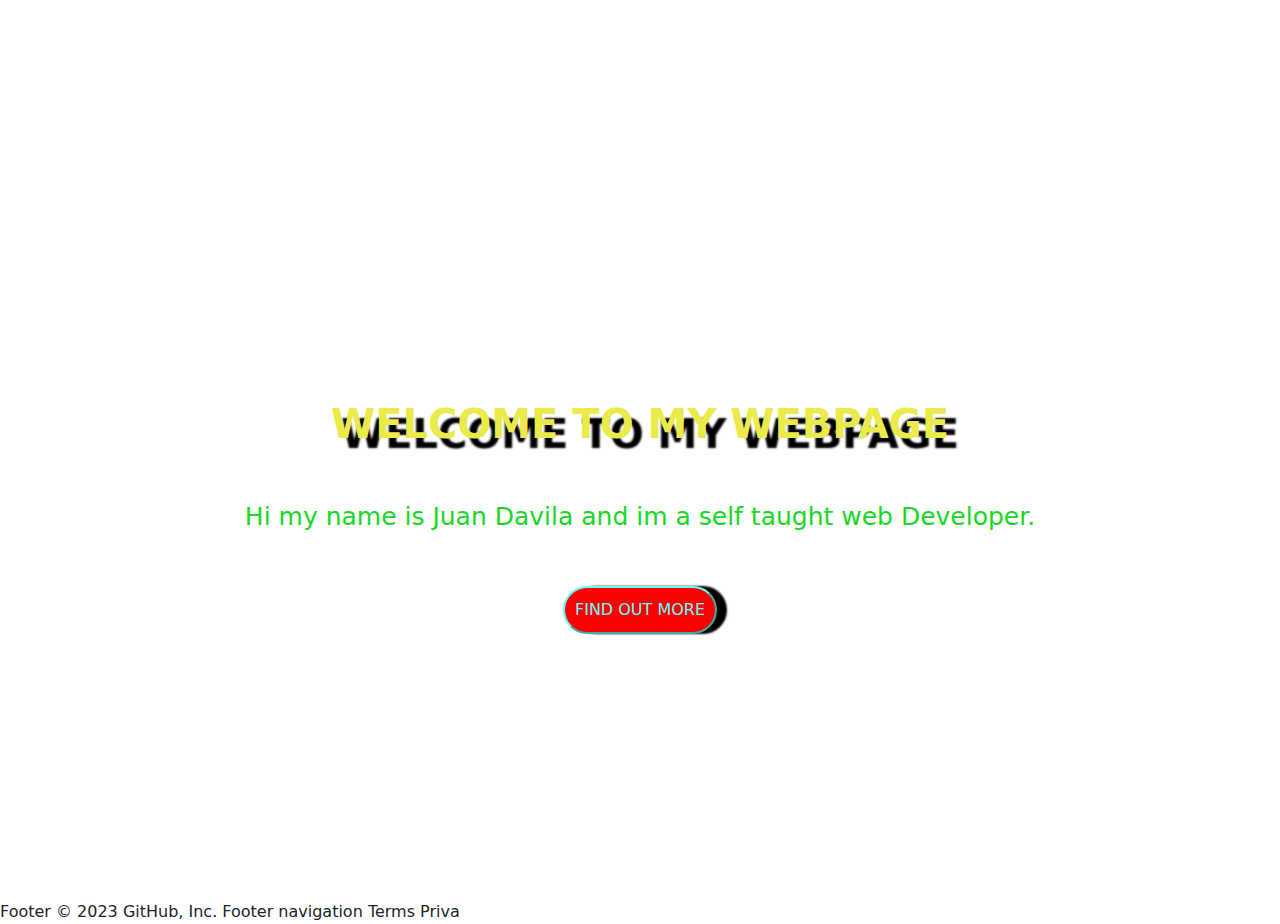
==== index.HTML @ c1840970 "Create index.HTML" ====
<!DOCTYPE html>
<html>
<head>
	<meta charset="utf-8">
	<meta name="viewport" content="width=device-width, initial-scale=1">
	<title>Startup</title>
	<link rel="stylesheet" type="text/css" href="style.startup.css">
	<link rel="stylesheet" href="https://cdn.jsdelivr.net/npm/bootstrap@5.3.0-alpha1/dist/css/bootstrap.min.css">
	<link rel="stylesheet" type="text/css" href="https://cdnjs.cloudflare.com/ajax/libs/animate.css/4.1.1/animate.min.css">
</head>
	<!-- <h1 class="hr1">hello welcome to my page</h1> -->
<body>
	<div class="container align-items-center h-100 ">
		<dev class="row">
			<header class="text-center col-12">
				<h1 class="hr2 animate__animated animate__bounceInDown"><strong>welcome to my webpage</strong></h1>
			</header>
			<div class="buffer col-12"></div>
			<p class="para1 animate__animated animate__zoomIn">Hi my name is Juan Davila and im a self taught web Developer.</p>
			<div class="buffer col-12"></div>
			<section class="text-center col-12">
				<button class="btn, btn-danger animate__animated animate__bounceInUp">Find out more</button>
		 	</section>
		</dev>
	</div>	 	
</body>
</html>
Footer
© 2023 GitHub, Inc.
Footer navigation
Terms
Priva
---- style.startup.css ----
body{
	width:100%;
	height:100vh;
/* 	background: url(https://www.wallpapertip.com/wmimgs/13-137401_blue-texture-background-hd.jpg) no-repeat center center fixed; */
	background: url(https://images.hdqwalls.com/download/polygon-shapes-dark-4k-f6-2560x1440.jpg) no-repeat center center fixed; 
	background-size: cover;
  	-webkit-background-size: cover;
 	 -moz-background-size: cover;
 	 -o-background-size: cover;
  	background-size: cover;
}
.hr1{
	color:#EAEA4A;
	font-size: 50px;
	text-transform: uppercase;
}

button{
	background-color: red;
/*	color:#63FDFD;*/
/*	cursor: pointer;*/
/*	padding: 10px;*/
/*	border-radius: 300px;*/
/*	font-weight: bold;*/
/*	text-transform: uppercase;*/

}
/*button:hover{
	font-size:120%;
	background-color: #1410D8;
	border-color: #1410D8;

}*/
.hr2{
	text-align: center;
	color:#EAEA4A;
	text-transform: uppercase;
	text-shadow: 10px 10px 2px black;
	max-width: 900px;
	max-height: 900px;
  	margin: auto;
  	margin-top:400px

}
.animate__animated.animate__bounceInDown{
 	--animate-duration: 2s;
}
.animate__animated.animate__bounceInUp{
	 --animate-duration: 2s;
}

.btn-danger{
	padding: 10px;
	text-transform: uppercase;
	border-radius: 300px;
/*	height: 50px;*/
/*	width: 150px;*/
	cursor: pointer;
	color:#63FDFD;
	border-color: #63FDFD;
	box-shadow: 10px 0px 2px black;


}
.btn-danger:hover{
	font-size: 105%;
	background-color: red;
	border-color: #63FDFD;
	font-size:120%;
 	text-transform: uppercase;
  	border: px ,solid 63FDFD;
/*  	transform: scale(1.2);*/

}

.container{
	max-width: 500px;
  	margin: auto;
 
}
.para1{
	color:#19D725;
	text-align: center;
	font-size: 25px;
/*	box-shadow:15px 10px 20px #081E1B;*/
	margin: auto;
	border-radius: 20px;
	width: 100px;
}
.buffer{
	height: 50px;
}
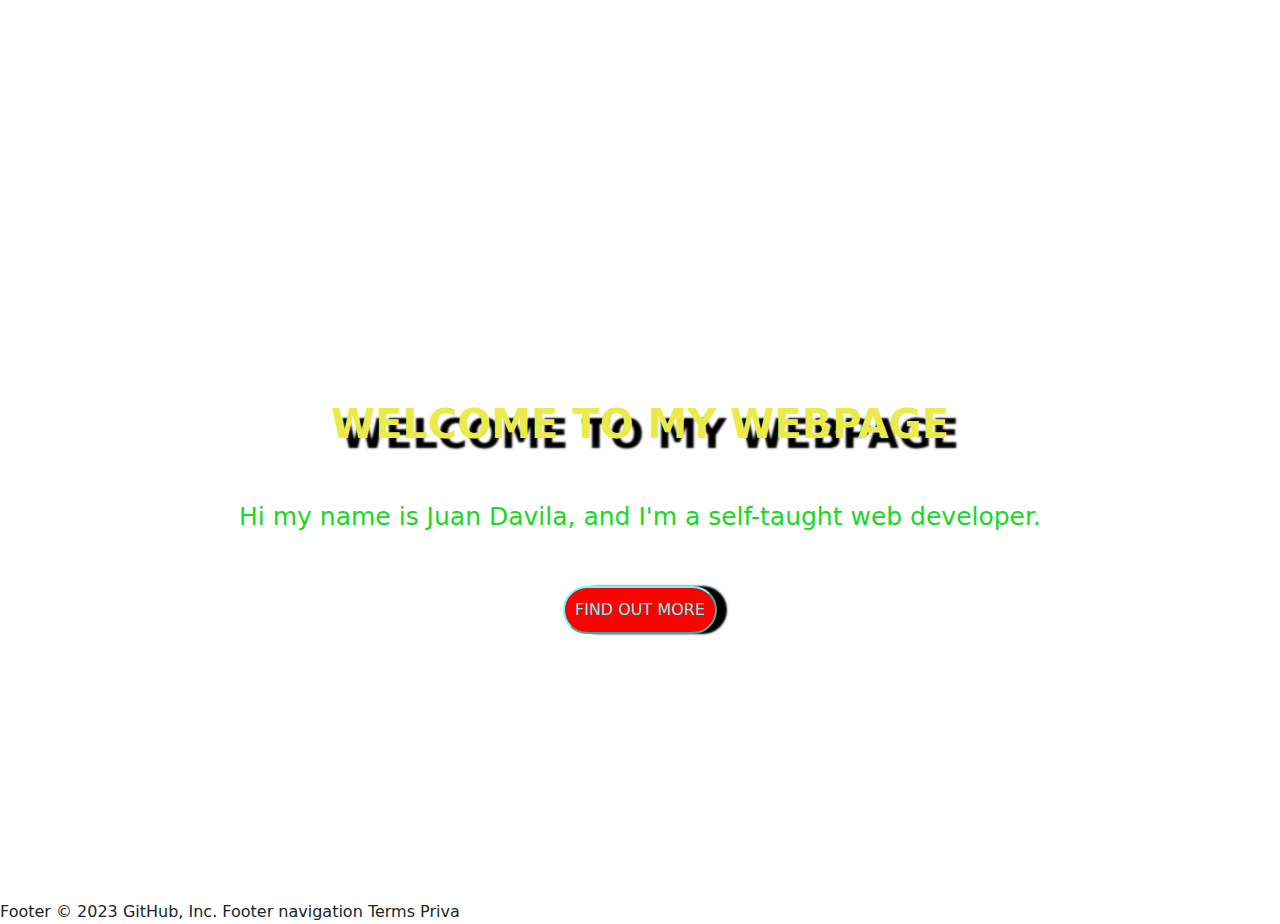
==== commit 5affeae1: "Update index.HTML" ====
--- a/index.HTML
+++ b/index.HTML
@@ -16,7 +16,7 @@
 				<h1 class="hr2 animate__animated animate__bounceInDown"><strong>welcome to my webpage</strong></h1>
 			</header>
 			<div class="buffer col-12"></div>
-			<p class="para1 animate__animated animate__zoomIn">Hi my name is Juan Davila and im a self taught web Developer.</p>
+			<p class="para1 animate__animated animate__zoomIn">Hi my name is Juan Davila, and I'm a self-taught web developer.</p>
 			<div class="buffer col-12"></div>
 			<section class="text-center col-12">
 				<button class="btn, btn-danger animate__animated animate__bounceInUp">Find out more</button>
